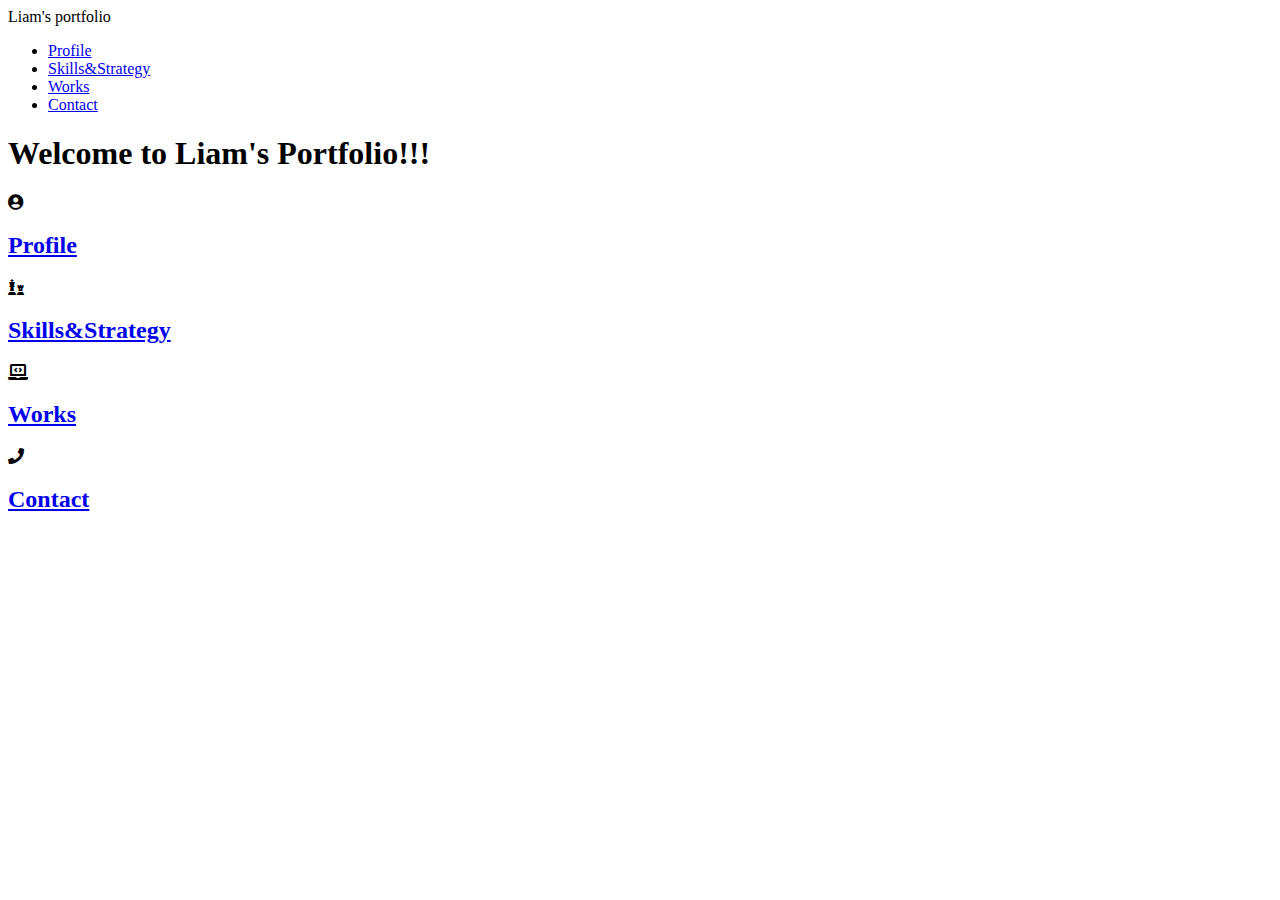
==== index.html @ d8b1ac4b "Create index.html" ====
<!DOCTYPE html>
<html>
<head>
    <meta charset="UTF-8">
    <meta name="viewport" content="width=device-width, initial-scale=1.0">
    <link rel="stylesheet" href="body.css">
    <link href="https://use.fontawesome.com/releases/v5.6.1/css/all.css" rel="stylesheet">
    <title>Liam's portfolio</title>
</head>
<body>
    <div class="header">
        <div class="title">Liam's portfolio</div>
        <div class="menubutton" onclick="toggle()">
            <i></i>
            <i></i>
            <i></i>
        </div>
        <div class="menu">
            <ul>
            <li><a href="lcprofile.html">Profile</a></li>
            <li><a href="lcskillsstrategy.html">Skills&Strategy</a></li>
            <li><a href="lcworks.html">Works</a></li>
            <li><a href="lccontact.html">Contact</a></li>
            </ul>
            </div>
    </div>
    <div class="main">
        <div class="greetings">
            <h1>Welcome to Liam's Portfolio!!!</h1>
        </div>
        <div class="portfolio-wrapper">
        <div class="links profile-wrapper">
            <i class="fas fa-user-circle"></i>
            <h2 class="profile"><a class="fontc" href="lcprofile.html">Profile</a></h2>
        </div>
        <div class="links skillsstrategy-wrapper">
            <i class="fas fa-chess"></i>
            <h2 class="skillsstrategy"><a class="fontc" href="lcskillsstrategy.html">Skills&Strategy</a></h2>
        </div>
        <div class="links works-wrapper">
            <i class="fas fa-laptop-code"></i>
            <h2 class="profile"><a class="fontc" href="lcworks.html">Works</a></h2>
        </div>
        <div class="links contact-wrapper">
            <i class="fas fa-phone"></i>
            <h2 class="contact"><a class="fontc" href="lccontact.html">Contact</a></h2>
        </div>
        </div>
    

    </div>
    
    
    <script>
        function toggle() {
        document.querySelector('.menubutton').classList.toggle('open');
        document.querySelector('.menu').classList.toggle('open');
        }
    </script>
</body>        
</html>
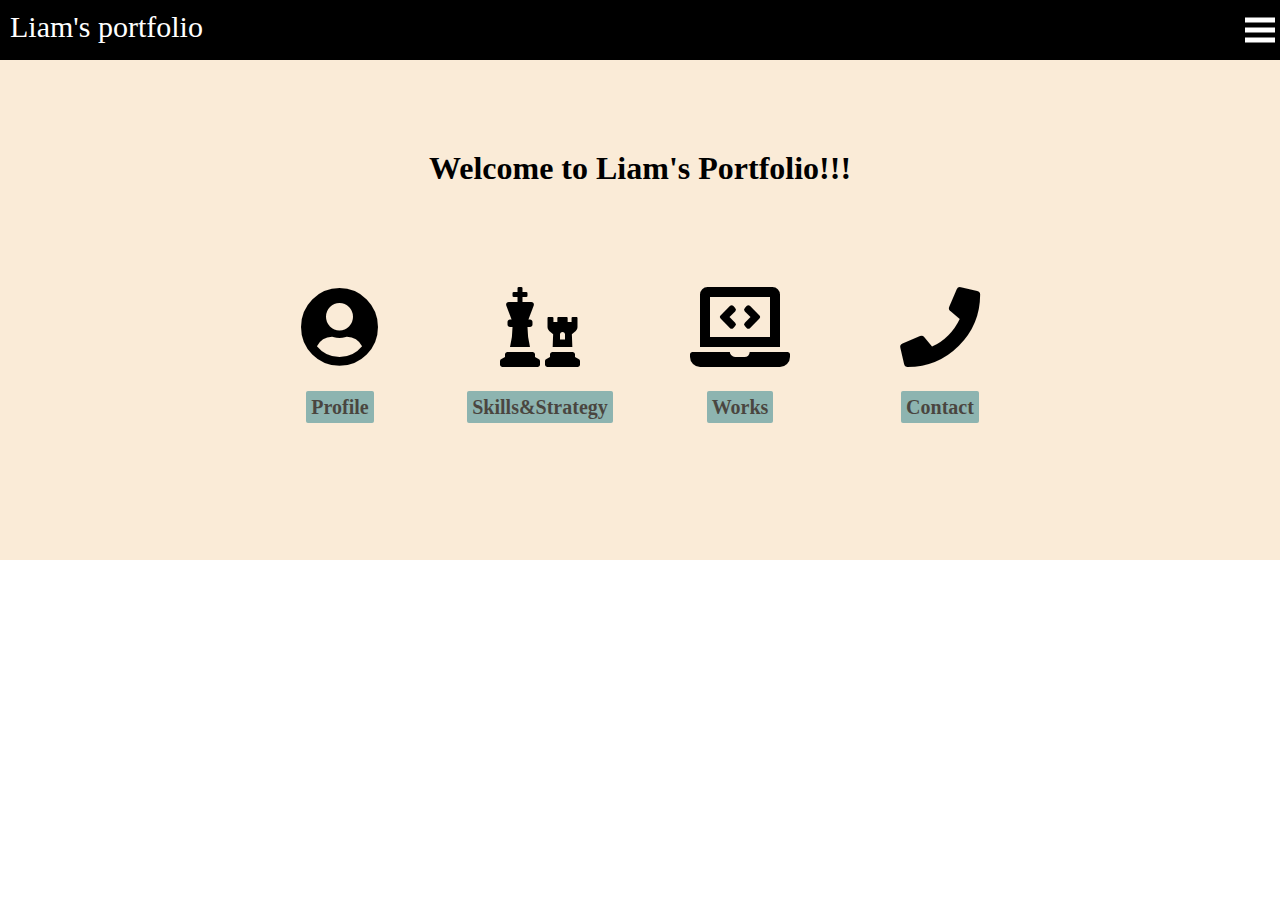
==== commit 14244d89: "Update index.html" ====
--- a/index.html
+++ b/index.html
@@ -29,21 +29,25 @@
             <h1>Welcome to Liam's Portfolio!!!</h1>
         </div>
         <div class="portfolio-wrapper">
-        <div class="links profile-wrapper">
-            <i class="fas fa-user-circle"></i>
-            <h2 class="profile"><a class="fontc" href="lcprofile.html">Profile</a></h2>
+        
+        <div class="links contact-wrapper">
+            <i class="fas fa-phone"></i>
+            <h2 class="contact"><a class="fontc" href="lccontact.html">Contact</a></h2>
         </div>
+
+        <div class="links works-wrapper">
+            <i class="fas fa-laptop-code"></i>
+            <h2 class="profile"><a class="fontc" href="lcworks.html">Works</a></h2>
+        </div>
+
         <div class="links skillsstrategy-wrapper">
             <i class="fas fa-chess"></i>
             <h2 class="skillsstrategy"><a class="fontc" href="lcskillsstrategy.html">Skills&Strategy</a></h2>
         </div>
-        <div class="links works-wrapper">
-            <i class="fas fa-laptop-code"></i>
-            <h2 class="profile"><a class="fontc" href="lcworks.html">Works</a></h2>
-        </div>
-        <div class="links contact-wrapper">
-            <i class="fas fa-phone"></i>
-            <h2 class="contact"><a class="fontc" href="lccontact.html">Contact</a></h2>
+        
+        <div class="links profile-wrapper">
+            <i class="fas fa-user-circle"></i>
+            <h2 class="profile"><a class="fontc" href="lcprofile.html">Profile</a></h2>
         </div>
         </div>
     
--- a/body.css
+++ b/body.css
@@ -0,0 +1,259 @@
+*{
+    box-sizing: border-box;
+    font-family: 'Book Antiqua';
+}
+
+
+body{
+    background-color: white;
+    height: 500px;
+    margin: 0px;
+    box-sizing: border-box;
+    scroll-behavior: smooth;
+}
+
+
+a {
+    text-decoration: none;
+    opacity: 0.7;
+}
+
+a:hover{
+    transition: 1s all;
+    opacity: 1.0;
+}
+
+.title{
+    font-size: 30px;
+    float: left;
+    padding: 10px;
+    box-sizing: border-box;
+}
+
+.header{
+    height: 60px;
+    background-color: black;
+    box-sizing: border-box;
+    color: white;
+    width: 100%;
+    position: fixed;
+}
+
+.header a{
+    color: white;
+}
+
+/*メニューボタンの背景の四角*/
+.menubutton {
+    position: fixed;
+    width: 40px;
+    height: 40px;
+    background: black;
+    }
+.menu {
+    position: fixed;
+    top: 0;
+    right: -200px;
+    width: 200px;
+    height: 100vh;
+    background: black;
+    transition: all .5s;
+    }
+.menu ul {
+    margin: 40px 0 0 0;
+    padding: 35px;
+    list-style: none;
+    color: white;
+    font-size: 25px;
+    }
+.menu li {
+    padding: 5px 0;
+    text-align: center;
+    margin-left: -20px;
+    opacity: 0;
+    transition: all .5s;
+    color: white;
+
+    }
+
+    
+.menu.open {
+    right: 0;
+    }
+.menu.open li {
+    margin-right: 0;
+    opacity: 1;
+    }
+.menu.open li:first-child {
+    transition-delay: .5s;
+    }
+.menu.open li:nth-child(2) {
+    transition-delay: .9s;
+    }
+.menu.open li:nth-child(3) {
+    transition-delay: 1.3s;
+    }
+.menu.open li:nth-child(4) {
+    transition-delay: 1.7s;
+    }
+
+/*メニューボタン白いバーアニメーション前*/
+.menubutton i{
+    display: block;
+    width: 30px;
+    height: 5px;
+    background: white;
+    position: absolute;
+    left: 50%;
+    transform: translate(-50%,-50%);
+    transition: all .5s
+    }
+
+.menubutton i:first-child {
+    top: 10px;
+    }
+
+.menubutton i:nth-child(2) {
+    top: 50%;
+    }
+
+.menubutton i:last-child {
+    top: 30px;
+    }
+
+.open i:first-child {
+    top: 50%;
+    transform: translate(-50%,-50%) rotate(45deg);
+    }
+        
+.open i:nth-child(2){
+    opacity: 0;
+    }
+
+.open i:last-child {
+    top: 50%;
+    transform: translate(-50%,-50%) rotate(-45deg);
+    }
+
+.menubutton {
+    top: 10px;
+    right: 0;
+    cursor: pointer;
+    z-index: 100;
+    }    
+
+.greetings{
+    text-align: center;
+    margin-top: 90px;
+}
+
+.main{
+    height: 560px;
+    background-color:antiquewhite;
+    padding-top: 60px;
+}
+
+
+
+.portfolio-wrapper{
+    height: 300px;
+    width: 800px;
+    display: block;
+    margin: 0 auto;
+    margin-top: 80px;
+}
+
+.links{
+    float: right;
+    width: 25%;
+    padding: 20px;
+    text-align: center;
+}
+
+
+/* .profile-wrapper{
+    position: relative;
+}
+
+.profile{
+    position: absolute;
+} */
+
+.fas{
+    font-size : 80px;
+}
+
+.fontc{
+    color: black;
+    background-color: cadetblue;
+    border-radius: 2px;
+    padding: 5px;
+    font-size: 20px;
+    line-height: 40px;
+    text-align: center  ;
+}
+
+
+@media screen and (max-width:670px){
+    body{
+        background-color: white;
+        margin: 0px;
+        height: 900px;
+        scroll-behavior: smooth;
+    }
+
+    .header{
+        height: 60px;
+        background-color: black;
+        box-sizing: border-box;
+        color: white;
+        width: 100%;
+        position: fixed;
+    }
+    
+    .header a{
+        color: white;
+    }
+    .main{
+        height: 900px;
+        background-color:antiquewhite;
+        padding-top: 60px;
+        margin: 0 auto;
+    }
+    .portfolio-wrapper{
+        height:650px;
+        width: 100%;
+        text-align: center  ;
+    }
+
+    .fas{
+        font-size : 150px;
+    }
+
+    .links{
+        float: right;
+        padding: 20px;
+        text-align: center;
+        width: 50%;
+    }
+
+    
+    
+    .fontc{
+        
+        color: black;
+        background-color: skyblue   ;
+        border-radius: 2px;
+        padding: 5px;
+        font-size: 15px;
+        line-height: 20px;
+        text-align: center;
+        
+    }
+    
+}
+
+
+
+
+
